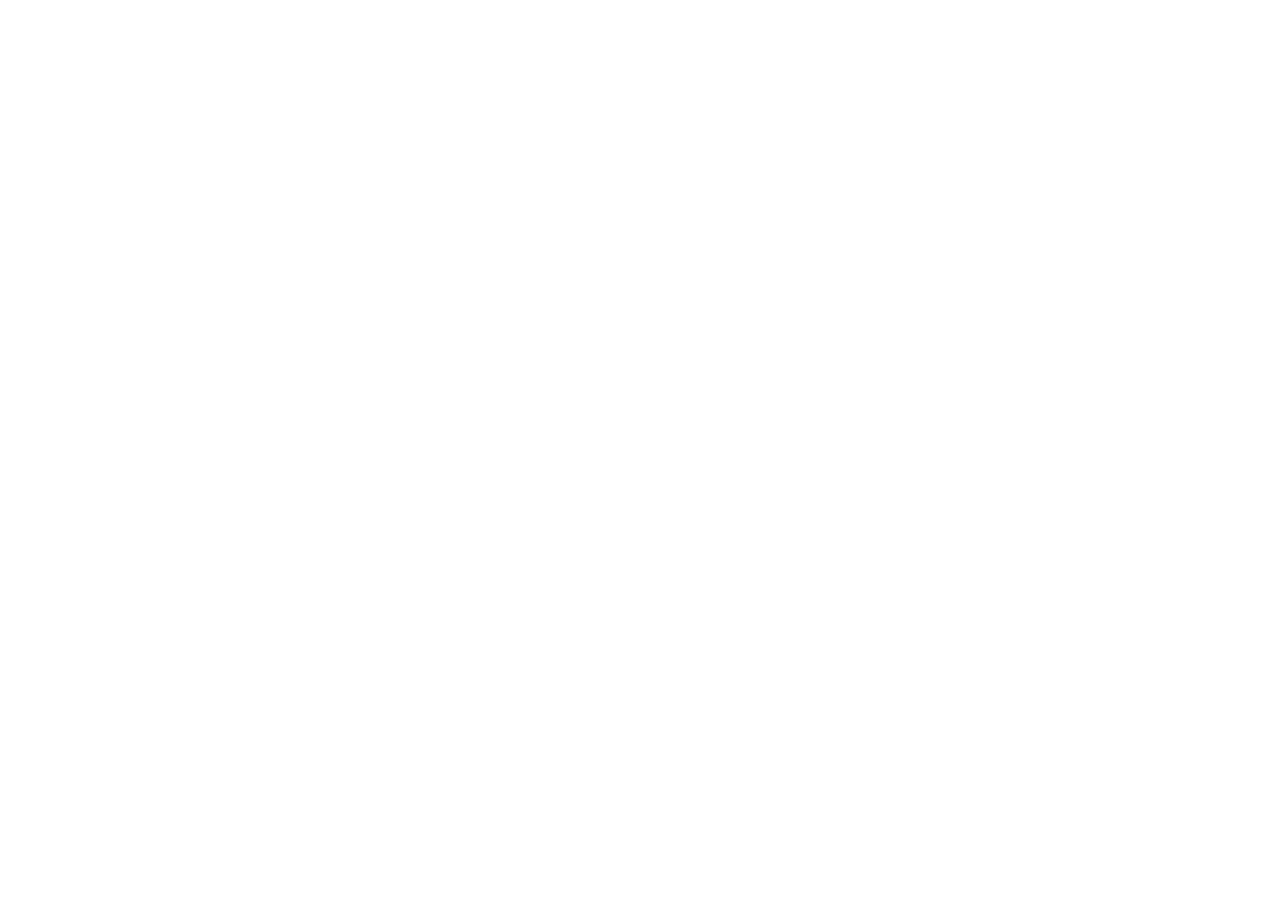
==== web/src/main/resources/templates/dashboard.html @ 84b7fe6d "Initial commit" ====
<!DOCTYPE html>
<html lang="en" xmlns="http://www.w3.org/1999/xhtml"
      xmlns:th="http://www.thymeleaf.org">
<head th:insert="fragments/common.html :: head"></head>
<body>
    <nav th:insert="fragments/common.html
        :: navClass(class='navbar navbar-expand-lg navbar-dark navbar-custom nav-black')">
    </nav>
</body>
</html>
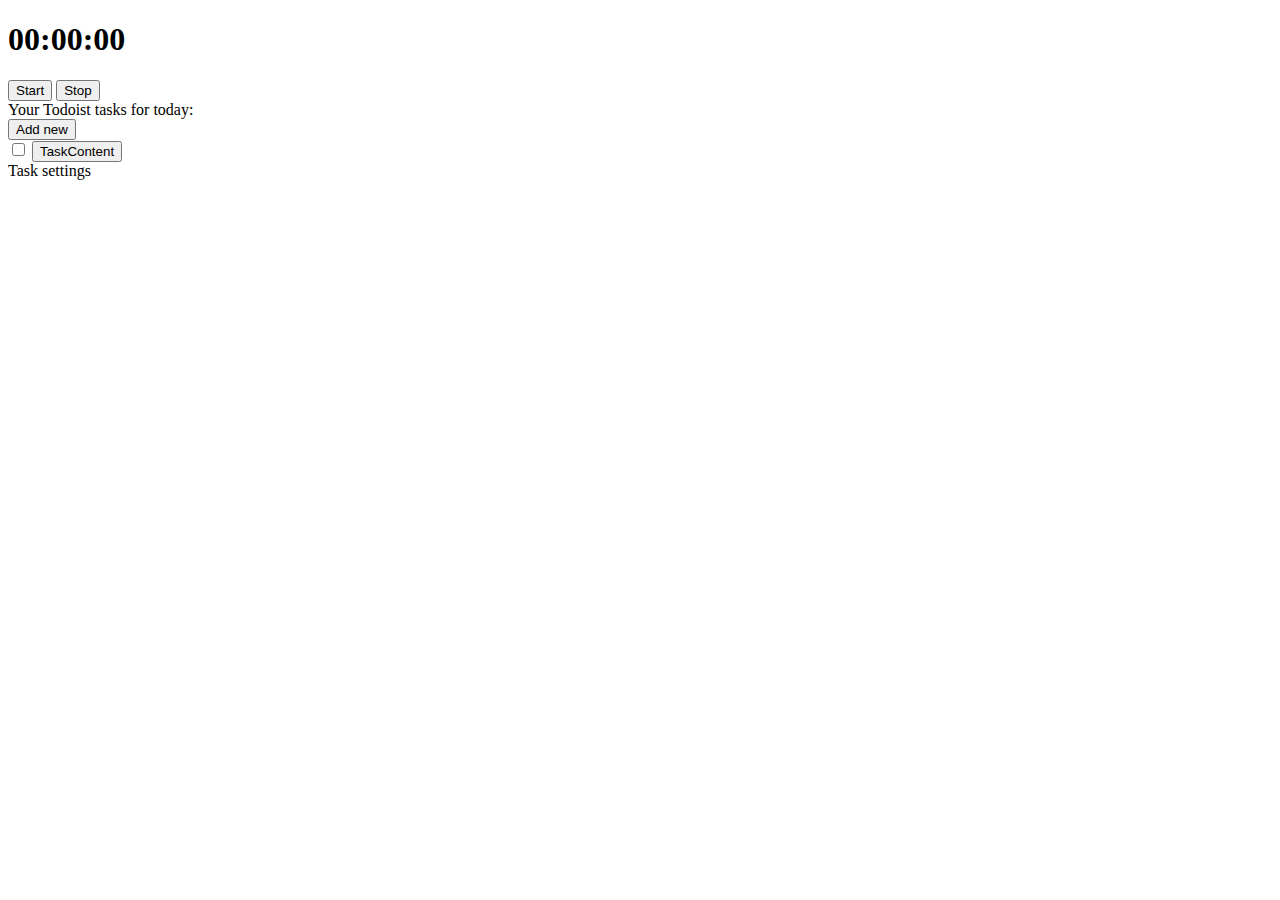
==== commit bfa24f81: "Add basic dashboard page logic and layout: - EasyTimer.js library for Pomodoro timer - call of Todoi" ====
--- a/web/src/main/resources/templates/dashboard.html
+++ b/web/src/main/resources/templates/dashboard.html
@@ -4,7 +4,69 @@
 <head th:insert="fragments/common.html :: head"></head>
 <body>
     <nav th:insert="fragments/common.html
-        :: navClass(class='navbar navbar-expand-lg navbar-dark navbar-custom nav-black')">
+        :: navClass(class='navbar navbar-expand-lg navbar-dark navbar-custom bg-danger')">
     </nav>
+
+    <div class="container mb-4 text-center">
+        <div id="timer" class="container">
+            <h1 class="values">00:00:00</h1>
+            <div>
+                <button type="button" class="btn btn-outline-success startButton">Start</button>
+                <button type="button" class="btn btn-outline-danger stopButton">Stop</button>
+            </div>
+        </div>
+        <div class="container" th:if="${not #lists.isEmpty(tasks)}">
+            <div class="mt-5">
+                <span class="font-weight-bold">Your Todoist tasks for today:</span>
+                <div>
+                    <button type="button" class="btn btn-outline-dark"> <i class="fa fa-plus-circle"></i>Add new</button>
+                </div>
+                <div id="tasks">
+                    <div class="card" th:each="task,iter : ${tasks}">
+                        <div class="card-header p-1" th:id="'heading' + ${iter.index}">
+                            <div class="ml-2 mb-0 text-left">
+                                <input type="checkbox" class="align-middle" aria-label="Complete task">
+                                <button th:text="${task.content}" class="btn btn-link collapsed " data-toggle="collapse" th:attr="data-target='#collapse'+${iter.index}, aria-controls='collapse'+${iter.index}" aria-expanded="true">
+                                    TaskContent
+                                </button>
+                            </div>
+                        </div>
+                        <div th:id="'collapse' + ${iter.index}" class="collapse" th:attr="aria-labelledby='heading'+${iter.index}" data-parent="#tasks">
+                            <div class="card-body">
+                                Task settings
+                            </div>
+                        </div>
+                    </div>
+                </div>
+            </div>
+        </div>
+    </div>
+
+    <footer th:insert="fragments/common.html :: footer"></footer>
+
+    <script>
+        let timer = new easytimer.Timer();
+
+        $('#timer .startButton').click(function() {
+            timer.start();
+        });
+
+        $('#timer .stopButton').click(function() {
+            timer.reset();
+            timer.stop();
+        });
+
+        timer.addEventListener('secondsUpdated', function() {
+            $('#timer .values').html(timer.getTimeValues().toString());
+        });
+
+        timer.addEventListener('started', function() {
+            $('#timer .values').html(timer.getTimeValues().toString());
+        });
+
+        timer.addEventListener('reset', function() {
+            $('#timer .values').html(timer.getTimeValues().toString());
+        });
+    </script>
 </body>
 </html>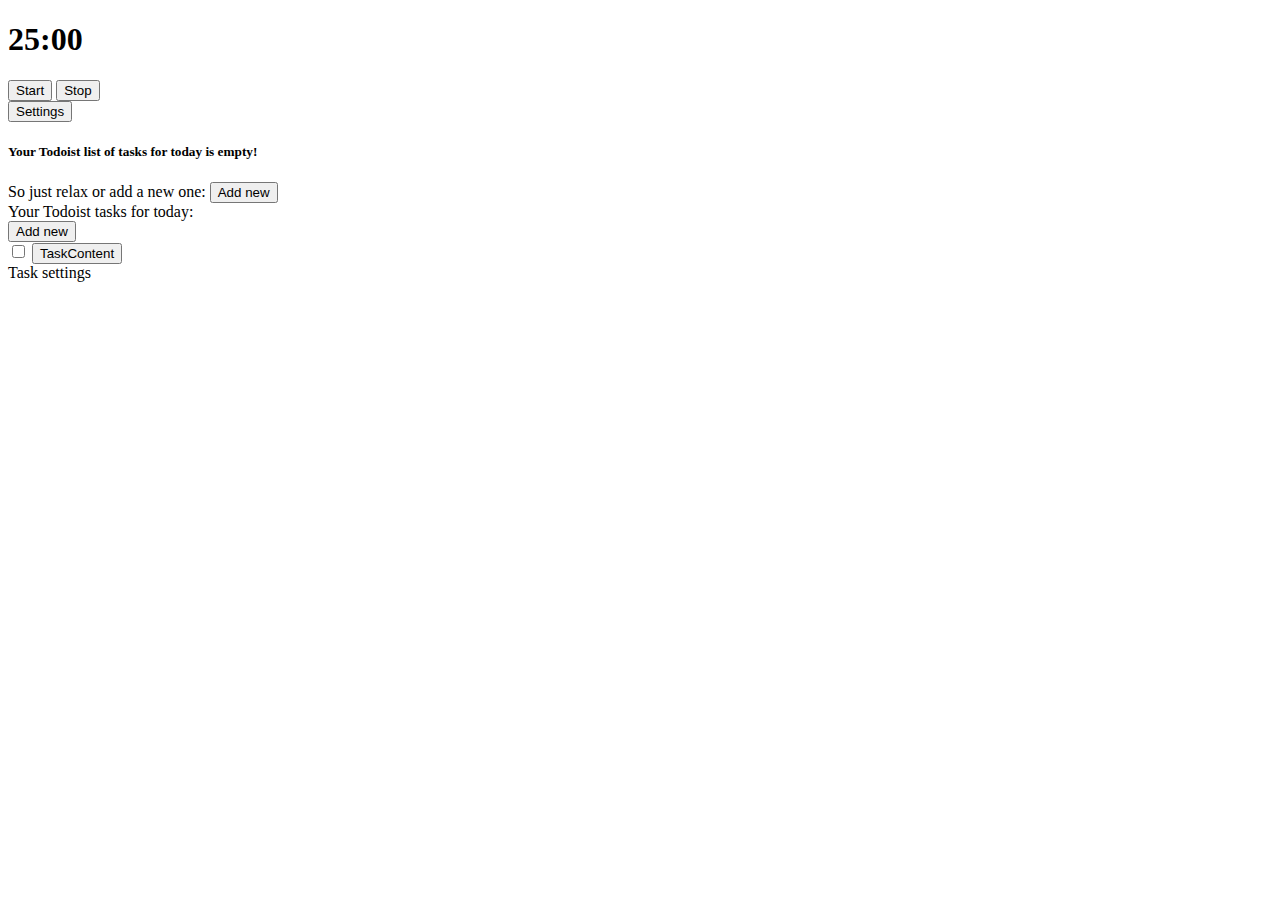
==== commit 3853f7d8: "Add basic layout of the modal window of timer settings" ====
--- a/web/src/main/resources/templates/dashboard.html
+++ b/web/src/main/resources/templates/dashboard.html
@@ -1,21 +1,33 @@
 <!DOCTYPE html>
 <html lang="en" xmlns="http://www.w3.org/1999/xhtml"
       xmlns:th="http://www.thymeleaf.org">
-<head th:insert="fragments/common.html :: head"></head>
+<head th:replace="fragments/common.html :: head"></head>
 <body>
-    <nav th:insert="fragments/common.html
+    <nav th:replace="fragments/common.html
         :: navClass(class='navbar navbar-expand-lg navbar-dark navbar-custom bg-danger')">
     </nav>
 
     <div class="container mb-4 text-center">
         <div id="timer" class="container">
-            <h1 class="values">00:00:00</h1>
-            <div>
-                <button type="button" class="btn btn-outline-success startButton">Start</button>
-                <button type="button" class="btn btn-outline-danger stopButton">Stop</button>
+            <h1 class="values display-1 font-weight-bold">25:00</h1>
+            <div class="row justify-content-center">
+                <button type="button" id="timerStartBtn" class="btn btn-outline-success col-2">Start</button>
+                <button type="button" id="timerStopBtn" class="btn btn-outline-danger  col-2">Stop</button>
+            </div>
+            <div class="row justify-content-center my-2">
+                <button type="button" class="btn btn-outline-danger timerSetupBtn col-2" data-toggle="modal" data-target="#timerSettingModal">
+                    <i class="fa fa-cog mr-1"></i>Settings
+                </button>
             </div>
         </div>
-        <div class="container" th:if="${not #lists.isEmpty(tasks)}">
+        <div class="container" th:if="${#lists.isEmpty(tasks)}">
+            <div class="mt-5">
+                <h5 class="font-weight-bold">Your Todoist list of tasks for today is empty!</h5>
+                <span class="font-weight-bold">So just relax or add a new one:</span>
+                <button type="button" class="btn btn-outline-dark"> <i class="fa fa-plus-circle"></i>Add new</button>
+            </div>
+        </div>
+        <div class="container" th:unless="${#lists.isEmpty(tasks)}">
             <div class="mt-5">
                 <span class="font-weight-bold">Your Todoist tasks for today:</span>
                 <div>
@@ -42,31 +54,12 @@
         </div>
     </div>
 
-    <footer th:insert="fragments/common.html :: footer"></footer>
+    <div th:replace="fragments/timer-settings.html :: timer-modal"></div>
 
-    <script>
-        let timer = new easytimer.Timer();
+    <div th:if="${#lists.isEmpty(tasks)}">
+        <footer th:replace="fragments/common.html :: footer"></footer>
+    </div>
 
-        $('#timer .startButton').click(function() {
-            timer.start();
-        });
-
-        $('#timer .stopButton').click(function() {
-            timer.reset();
-            timer.stop();
-        });
-
-        timer.addEventListener('secondsUpdated', function() {
-            $('#timer .values').html(timer.getTimeValues().toString());
-        });
-
-        timer.addEventListener('started', function() {
-            $('#timer .values').html(timer.getTimeValues().toString());
-        });
-
-        timer.addEventListener('reset', function() {
-            $('#timer .values').html(timer.getTimeValues().toString());
-        });
-    </script>
+    <script th:src="@{/js/timer.js}"></script>
 </body>
 </html>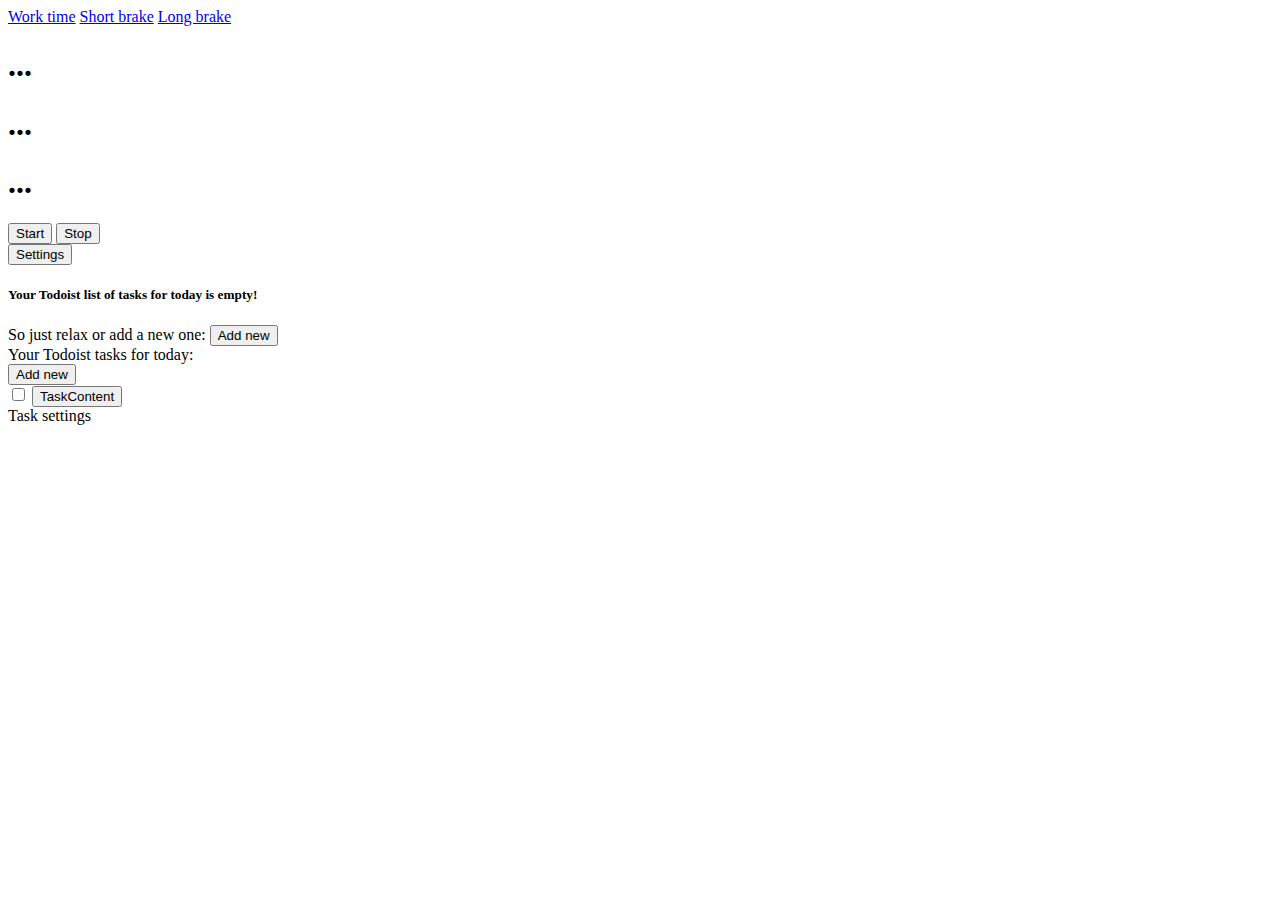
==== commit c1087eb6: "Add Pomodoro timer tabs" ====
--- a/web/src/main/resources/templates/dashboard.html
+++ b/web/src/main/resources/templates/dashboard.html
@@ -9,13 +9,29 @@
 
     <div class="container mb-4 text-center">
         <div id="timer" class="container">
-            <h1 class="values display-1 font-weight-bold">25:00</h1>
+            <div class="justify-content-center">
+                <nav>
+                    <div class="nav nav-tabs justify-content-center border-0" id="nav-tab" role="tablist">
+                        <a class="nav-item nav-link border-0 active" id="nav-work-time-tab" data-toggle="tab" href="#nav-work-time" role="tab" aria-controls="nav-work-time" aria-selected="true">Work time</a>
+                        <a class="nav-item nav-link border-0" id="nav-sbrake-tab" data-toggle="tab" href="#nav-sbrake" role="tab" aria-controls="nav-sbrake" aria-selected="false">Short brake</a>
+                        <a class="nav-item nav-link border-0" id="nav-lbrake-tab" data-toggle="tab" href="#nav-lbrake" role="tab" aria-controls="nav-lbrake" aria-selected="false">Long brake</a>
+                    </div>
+                </nav>
+                <div class="tab-content" id="nav-tabContent" th:with="workPeriodTime=${timerSettings.workPeriodTime}, shortBrakeTime=${timerSettings.shortBrakeTime}, longBrakeTime=${timerSettings.longBrakeTime}">
+                    <h1 class="values display-1 font-weight-bold tab-pane fade show active" id="nav-work-time" role="tabpanel" aria-labelledby="nav-work-time-tab"
+                        th:text="(${workPeriodTime} < 10 ? 'O' : '') + ${workPeriodTime} + ':00'">...</h1>
+                    <h1 class="values display-1 font-weight-bold tab-pane fade" id="nav-sbrake" role="tabpanel" aria-labelledby="nav-sbrake-tab"
+                        th:text="(${shortBrakeTime} < 10 ? 'O' : '') + ${workPeriodTime} + ':00'">...</h1>
+                    <h1 class="values display-1 font-weight-bold tab-pane fade" id="nav-lbrake" role="tabpanel" aria-labelledby="nav-lbrake-tab"
+                        th:text="(${longBrakeTime} < 10 ? 'O' : '') + ${workPeriodTime} + ':00'">...</h1>
+                </div>
+            </div>
             <div class="row justify-content-center">
                 <button type="button" id="timerStartBtn" class="btn btn-outline-success col-2">Start</button>
-                <button type="button" id="timerStopBtn" class="btn btn-outline-danger  col-2">Stop</button>
+                <button type="button" id="timerStopBtn" class="btn btn-outline-danger col-2">Stop</button>
             </div>
             <div class="row justify-content-center my-2">
-                <button type="button" class="btn btn-outline-danger timerSetupBtn col-2" data-toggle="modal" data-target="#timerSettingModal">
+                <button type="button" class="btn btn-outline-secondary timerSetupBtn col-2" data-toggle="modal" data-target="#timerSettingModal">
                     <i class="fa fa-cog mr-1"></i>Settings
                 </button>
             </div>
@@ -56,10 +72,17 @@
 
     <div th:replace="fragments/timer-settings.html :: timer-modal"></div>
 
+    <div th:replace="fragments/timer-tab-modal.html :: change-timer-tab-modal"></div>
+
     <div th:if="${#lists.isEmpty(tasks)}">
         <footer th:replace="fragments/common.html :: footer"></footer>
     </div>
 
+    <script>
+        const workPeriodTime = [[${timerSettings.workPeriodTime}]];
+        const shortBrakeTime = [[${timerSettings.shortBrakeTime}]];
+        const longBrakeTime = [[${timerSettings.longBrakeTime}]];
+    </script>
     <script th:src="@{/js/timer.js}"></script>
 </body>
 </html>